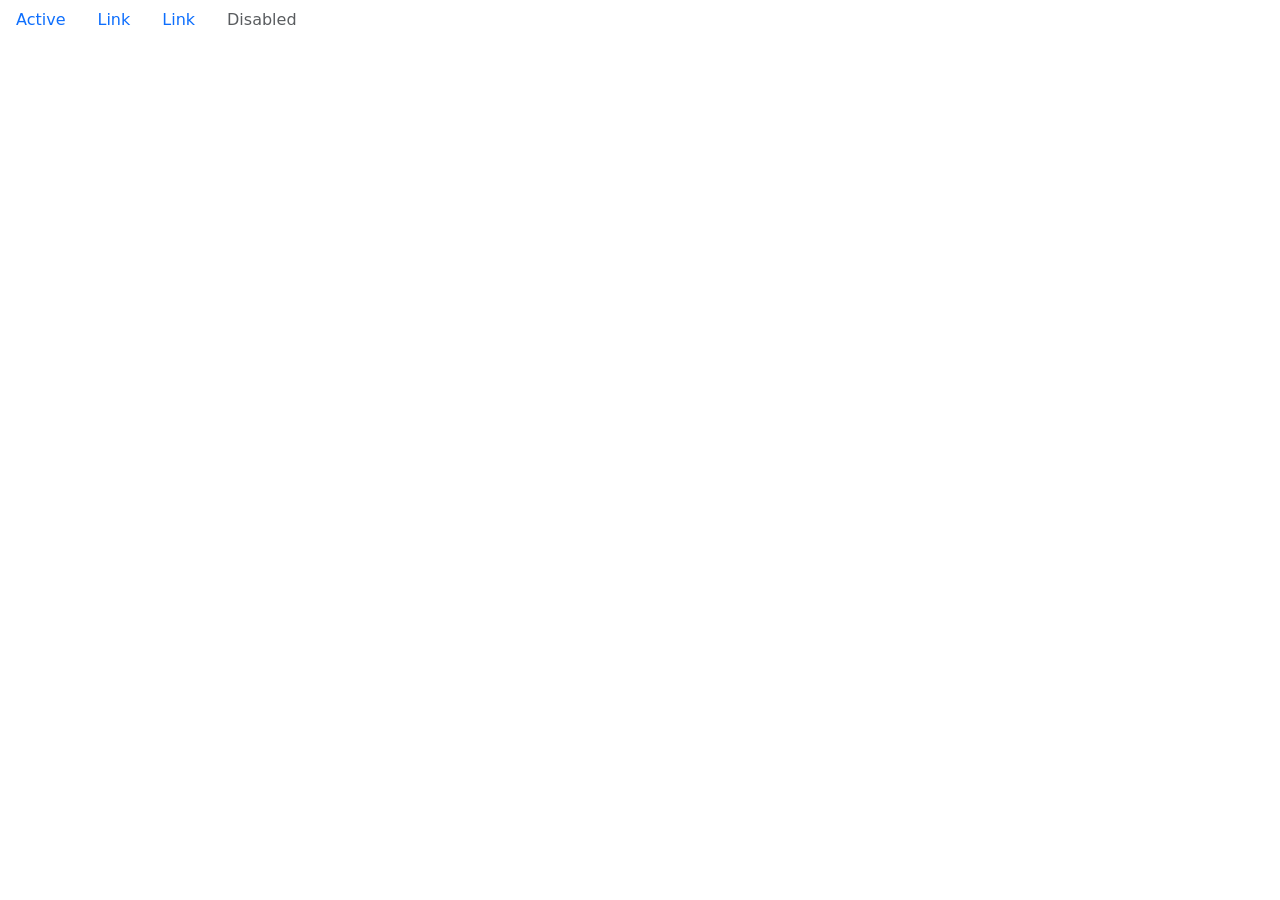
==== newfile.html @ d945a4fd "customized" ====
<!DOCTYPE html>
<html lang="en">
<head>
    <meta charset="UTF-8">
    <meta name="viewport" content="width=device-width, initial-scale=1.0">
    <title>Document</title>
   <link rel="stylesheet" href="https://cdn.jsdelivr.net/npm/bootstrap@5.3.8/dist/css/bootstrap.min.css">
   
</head>
<body>
    <ul class="nav">
  <li class="nav-item">
    <a class="nav-link active" aria-current="page" href="#">Active</a>
  </li>
  <li class="nav-item">
    <a class="nav-link" href="#">Link</a>
  </li>
  <li class="nav-item">
    <a class="nav-link" href="#">Link</a>
  </li>
  <li class="nav-item">
    <a class="nav-link disabled" aria-disabled="true">Disabled</a>
  </li>
</ul>
</body>
</html>
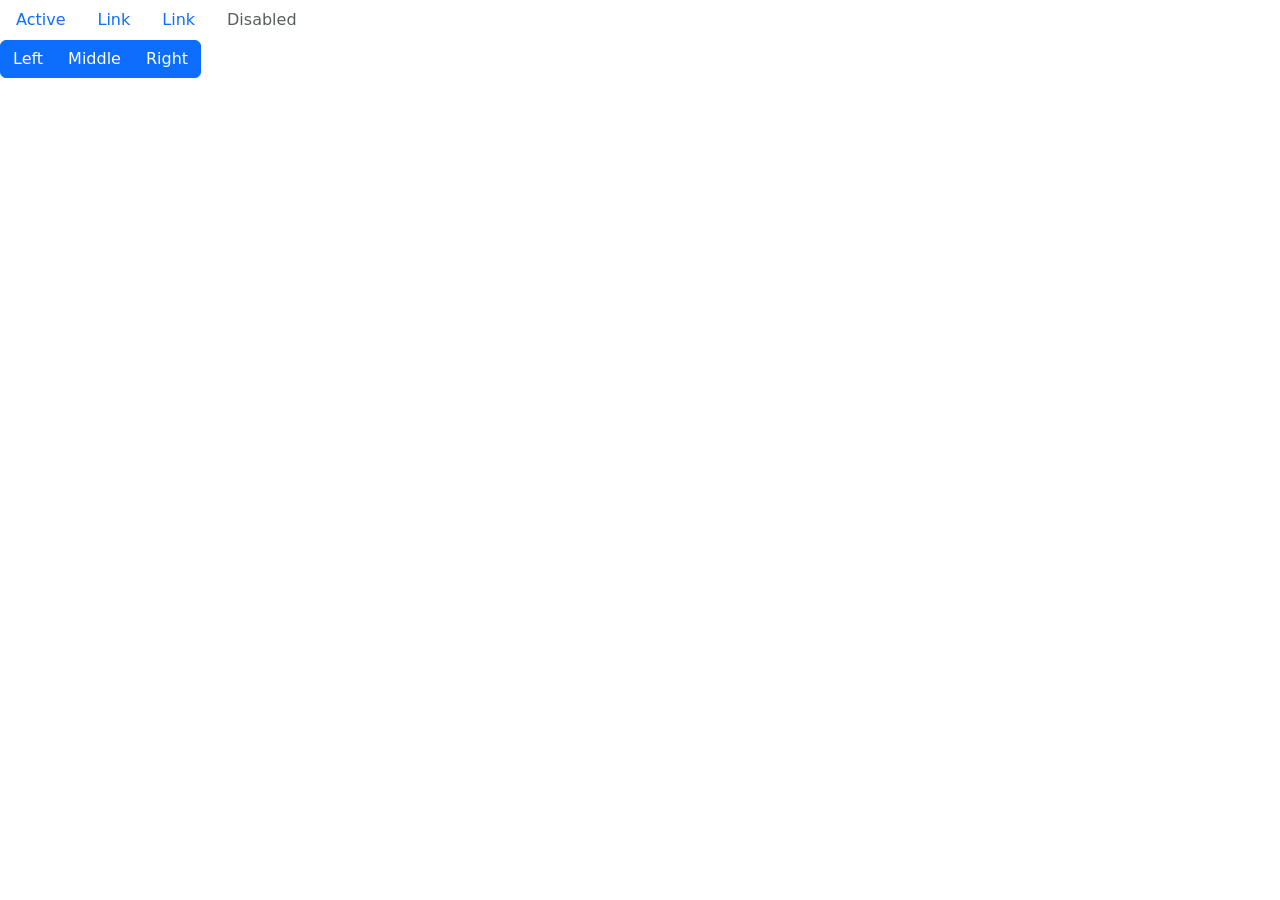
==== commit 5fd52381: "third commit" ====
--- a/newfile.html
+++ b/newfile.html
@@ -22,5 +22,10 @@
     <a class="nav-link disabled" aria-disabled="true">Disabled</a>
   </li>
 </ul>
+<div class="btn-group" role="group" aria-label="Basic example">
+  <button type="button" class="btn btn-primary">Left</button>
+  <button type="button" class="btn btn-primary">Middle</button>
+  <button type="button" class="btn btn-primary">Right</button>
+</div>
 </body>
 </html>
